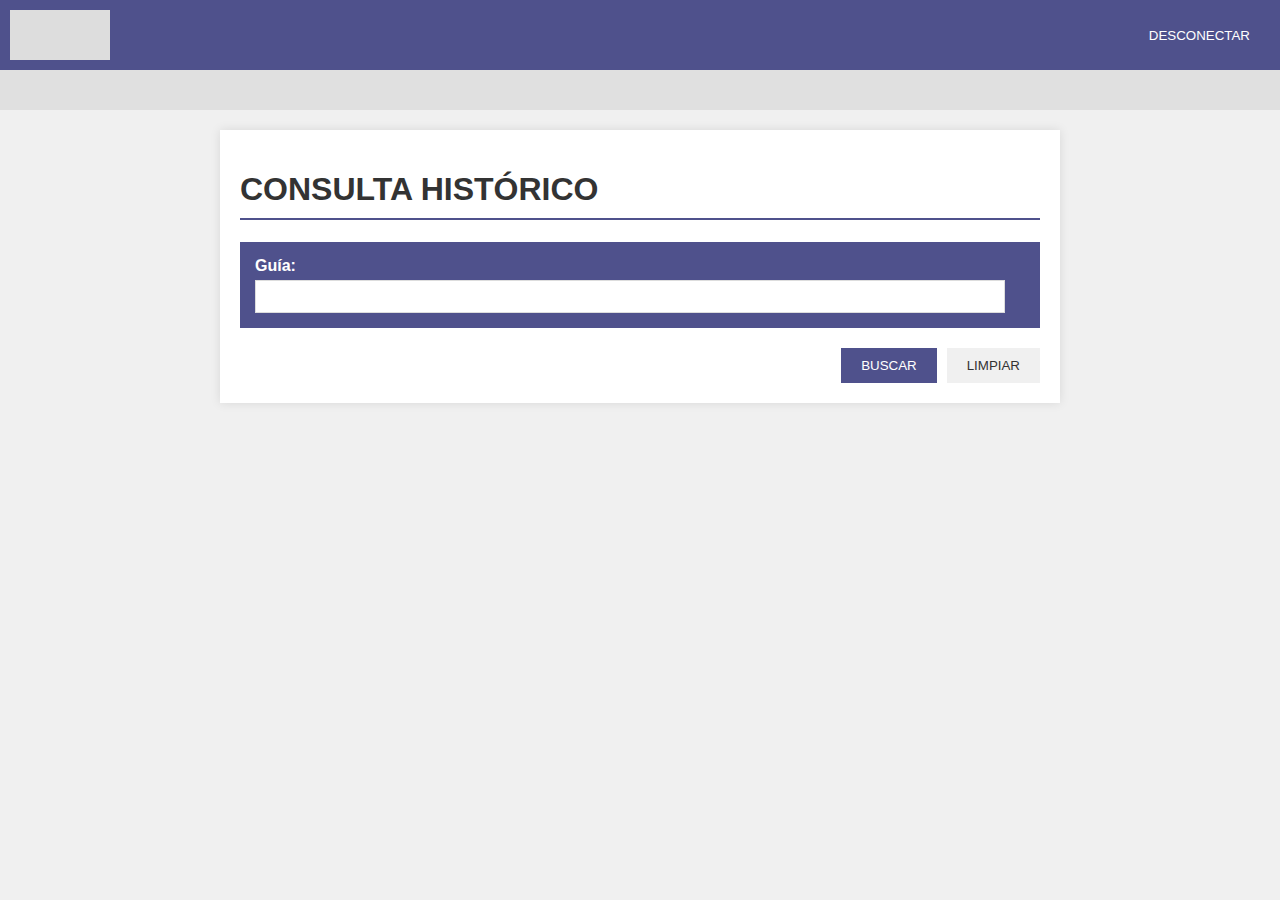
==== pages/consulta-historico.html @ 426a400f "Nueva pagina contacto , Pagina admision entregas, variables globales (added v1)" ====
<!DOCTYPE html>
<html lang="es">
<head>
    <meta charset="UTF-8">
    <meta name="viewport" content="width=device-width, initial-scale=1.0">
    <title>CONSULTA HISTORICO</title>
    <link rel="stylesheet" href="../css/consulta-historico.css">
    <link rel="stylesheet" href="../css/global.css">
</head>
<body>
    <div class="header">
        <div class="logo-space"></div>
        <button class="btn btn-primary">DESCONECTAR</button>
    </div>
    <div class="nav-space"></div>
    <div class="container">
        <h1>CONSULTA HISTÓRICO</h1>
        <div class="search-section">
            <div class="guia-container">
                <label for="guia">Guía:</label>
                <input type="text" id="guia" name="guia">
            </div>
            <div class="button-group">
                <button class="btn btn-primary">BUSCAR</button>
                <button class="btn btn-secondary">LIMPIAR</button>
            </div>
        </div>
    </div>
</body>
</html>
---- css/consulta-historico.css ----
body {
    font-family: Arial, sans-serif;
    margin: 0;
    padding: 0;
    background-color: #f0f0f0;
}

.header {
    background-color: #4f518c;
    color: white;
    padding: 10px;
    display: flex;
    justify-content: space-between;
    align-items: center;
}

.logo-space {
    width: 100px;
    height: 50px;
    background-color: #ddd;
}

.nav-space {
    height: 40px;
    background-color: #e0e0e0;
}

.container {
    max-width: 800px;
    margin: 20px auto;
    background-color: white;
    padding: 20px;
    box-shadow: 0 0 10px rgba(0,0,0,0.1);
}

h1 {
    color: #333;
    border-bottom: 2px solid #4f518c;
    padding-bottom: 10px;
}

.search-section {
    margin-top: 20px;
}

.guia-container {
    background-color: #4f518c;
    padding: 15px;
    margin-bottom: 20px;
}

label {
    display: block;
    color: white;
    font-weight: bold;
    margin-bottom: 5px;
}

input[type="text"] {
    width: 95%;
    padding: 8px;
    border: 1px solid #ddd;
}

.button-group {
    display: flex;
    justify-content: flex-end;
    margin-top: 10px;
}

.btn {
    padding: 10px 20px;
    border: none;
    cursor: pointer;
    margin-left: 10px;
}

.btn-primary {
    background-color: #4f518c;
    color: white;
}

.btn-secondary {
    background-color: #f0f0f0;
    color: #333;
}
---- css/global.css ----
:root{
	--color-principal: #4f518c;	
    --color-secundario: #a596e9;
    --tamano-letra-grande: 32px;
    --tamano-letra-mediano: 24px;
    --tamano-letra-pequeno: 16px;
    --estilo-letra-principal: 'Arial' , 'sans-serif': 
}
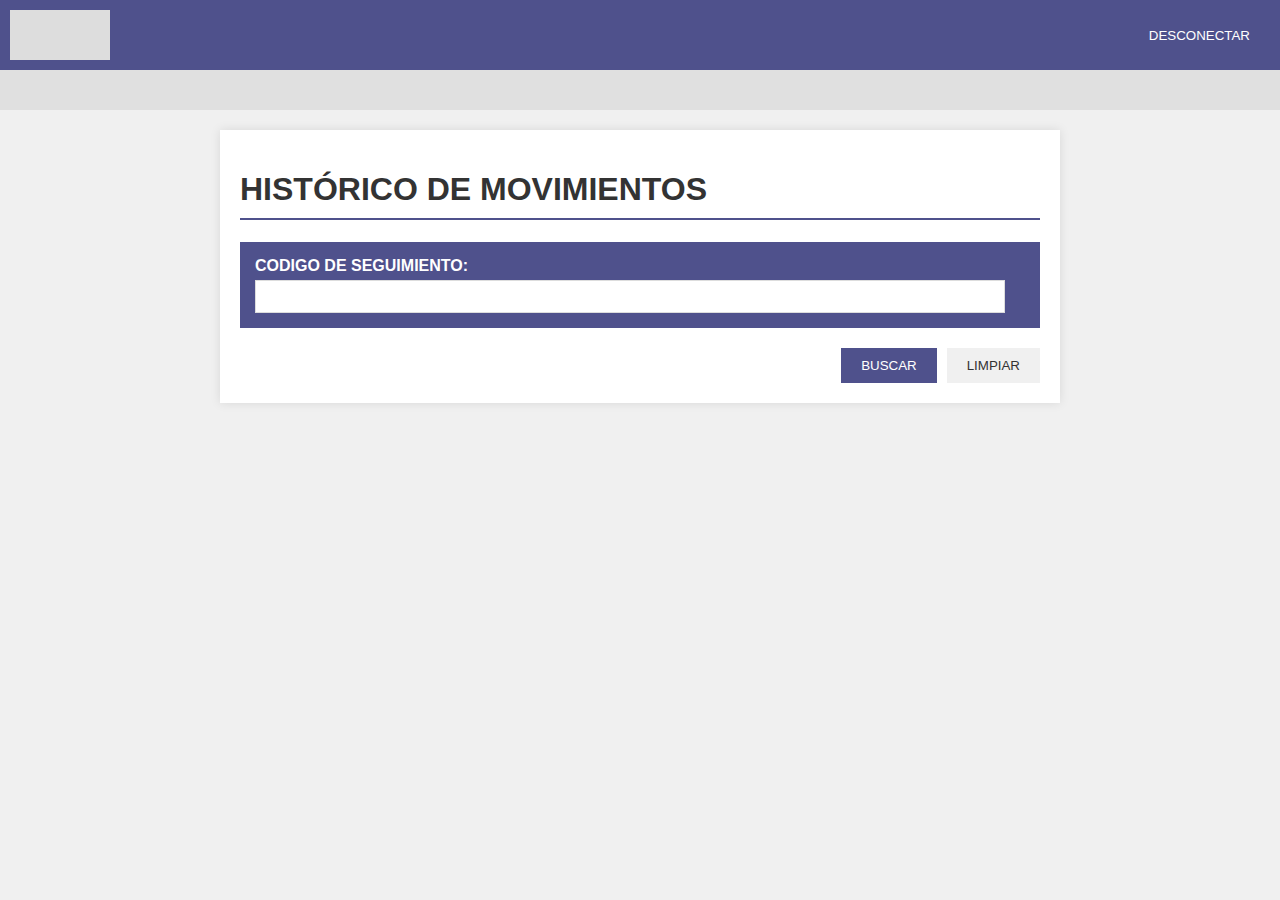
==== commit 7be6de8a: "Agregado panales basicos de gestion de usuarios y sucursales" ====
--- a/pages/consulta-historico.html
+++ b/pages/consulta-historico.html
@@ -14,11 +14,11 @@
     </div>
     <div class="nav-space"></div>
     <div class="container">
-        <h1>CONSULTA HISTÓRICO</h1>
+        <h1>HISTÓRICO DE MOVIMIENTOS</h1>
         <div class="search-section">
             <div class="guia-container">
-                <label for="guia">Guía:</label>
-                <input type="text" id="guia" name="guia">
+                <label for="codigo">CODIGO DE SEGUIMIENTO:</label>
+                <input type="text" id="codigo" name="guia">
             </div>
             <div class="button-group">
                 <button class="btn btn-primary">BUSCAR</button>
